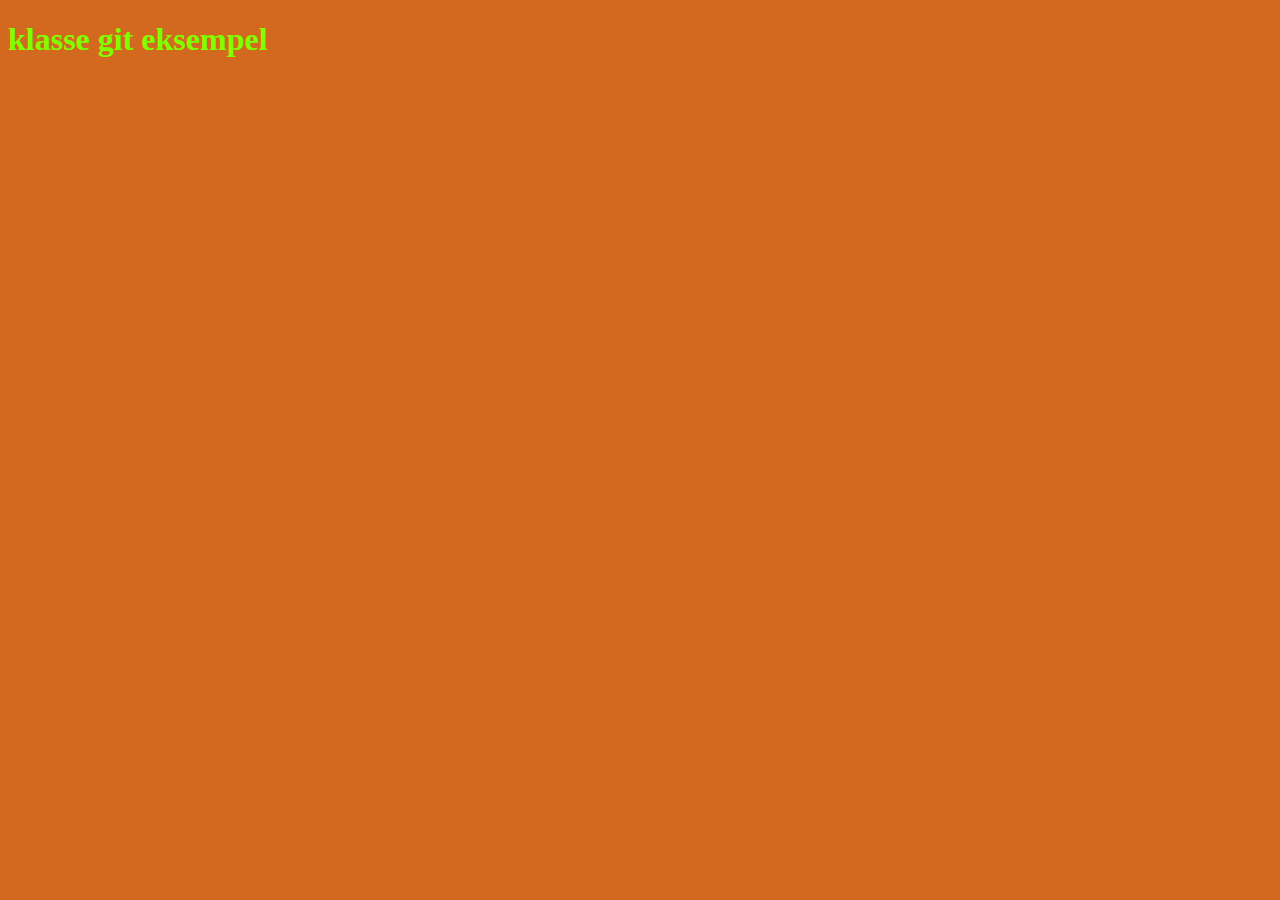
==== index.html @ 3044deae "Project start" ====
<!DOCTYPE html>
<html lang="en">

<head>
    <meta charset="UTF-8">
    <meta name="viewport" content="width=device-width, initial-scale=1.0">
    <title>Klasse GIT eksempel</title>
    <link rel="stylesheet" href="style.css">
</head>

<body>

    <h1>klasse git eksempel</h1>
    <script src="script.jss"></script>
</body>

</html>
---- style.css ----
* {
  box-sizing: border-box;
}

h1 {
  color: chartreuse;
}

body {
  background-color: chocolate;
}
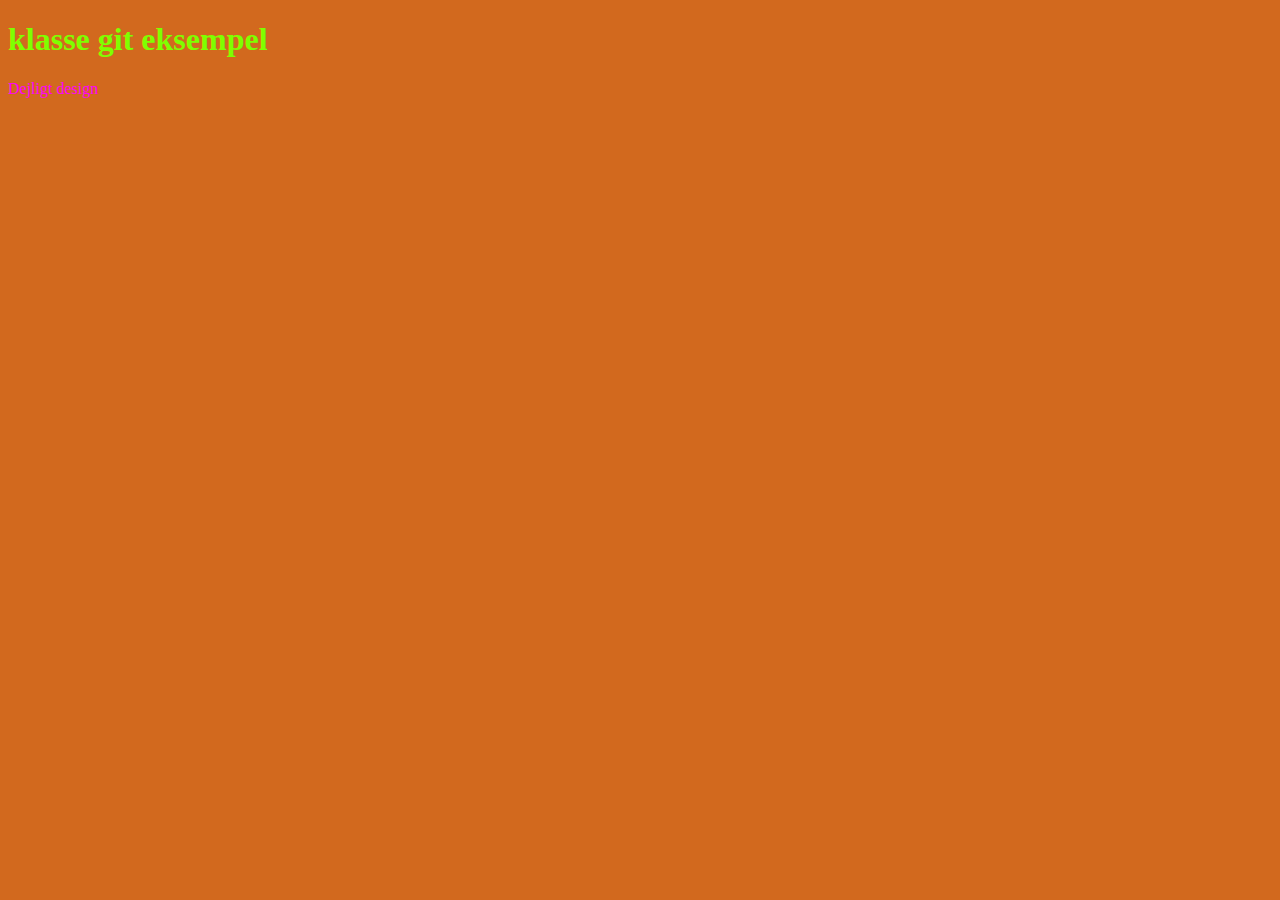
==== commit fad025a2: "Added paragraph and more nice design" ====
--- a/index.html
+++ b/index.html
@@ -11,6 +11,7 @@
 <body>
 
     <h1>klasse git eksempel</h1>
+    <p>Dejligt design</p>
     <script src="script.jss"></script>
 </body>
 
--- a/style.css
+++ b/style.css
@@ -9,3 +9,7 @@
 body {
   background-color: chocolate;
 }
+
+p {
+  color: magenta;
+}
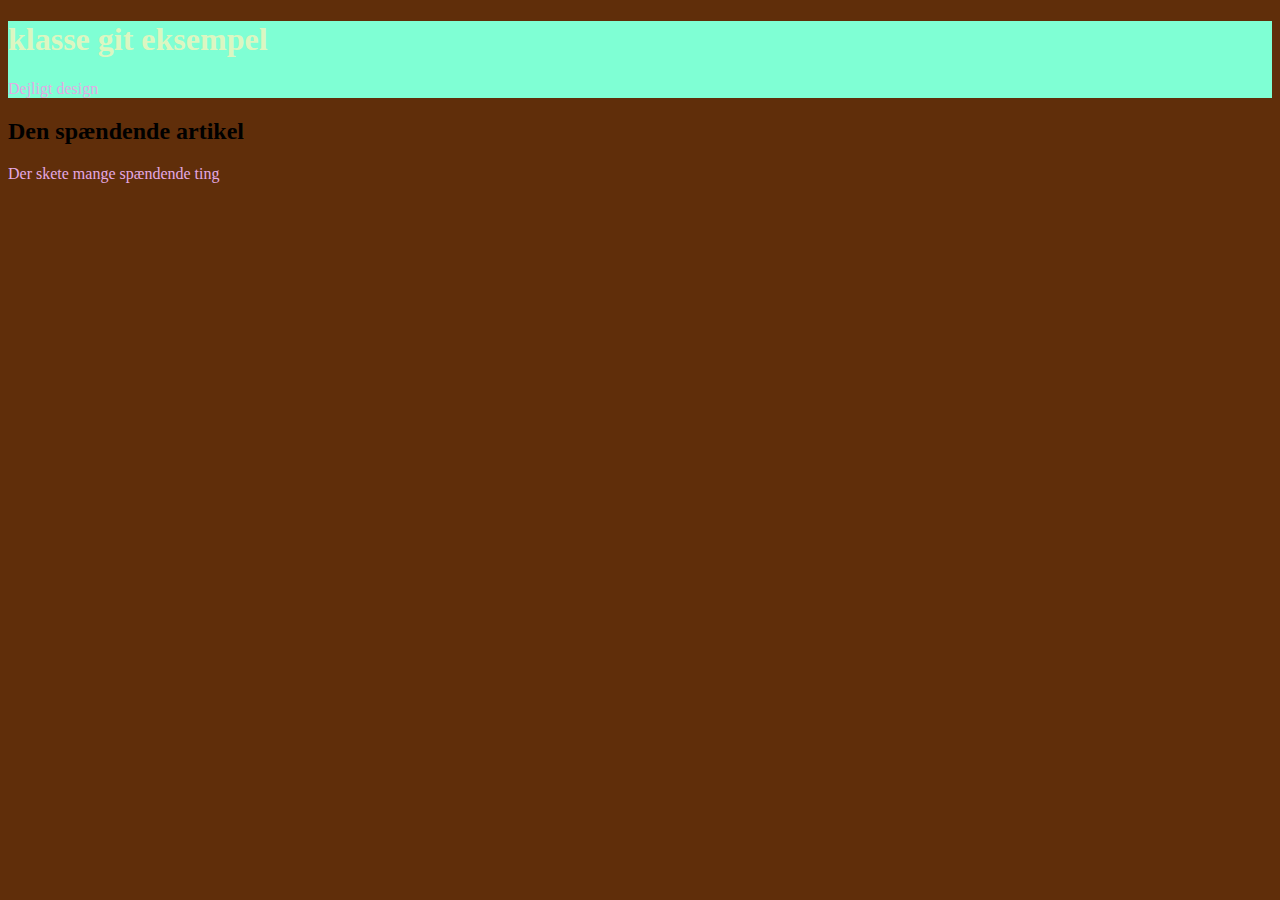
==== commit 11c7eb51: "header design added" ====
--- a/index.html
+++ b/index.html
@@ -9,9 +9,14 @@
 </head>
 
 <body>
-
-    <h1>klasse git eksempel</h1>
-    <p>Dejligt design</p>
+    <header>
+        <h1>klasse git eksempel</h1>
+        <p>Dejligt design</p>
+    </header>
+    <article>
+        <h2>Den spændende artikel</h2>
+        <p>Der skete mange spændende ting</p>
+    </article>
     <script src="script.jss"></script>
 </body>
 
--- a/style.css
+++ b/style.css
@@ -3,13 +3,17 @@
 }
 
 h1 {
-  color: chartreuse;
+  color: rgb(220, 246, 193);
 }
 
 body {
-  background-color: chocolate;
+  background-color: rgb(96, 46, 10);
 }
 
 p {
-  color: magenta;
+  color: rgb(228, 169, 228);
 }
+
+header {
+  background-color: aquamarine;
+}
